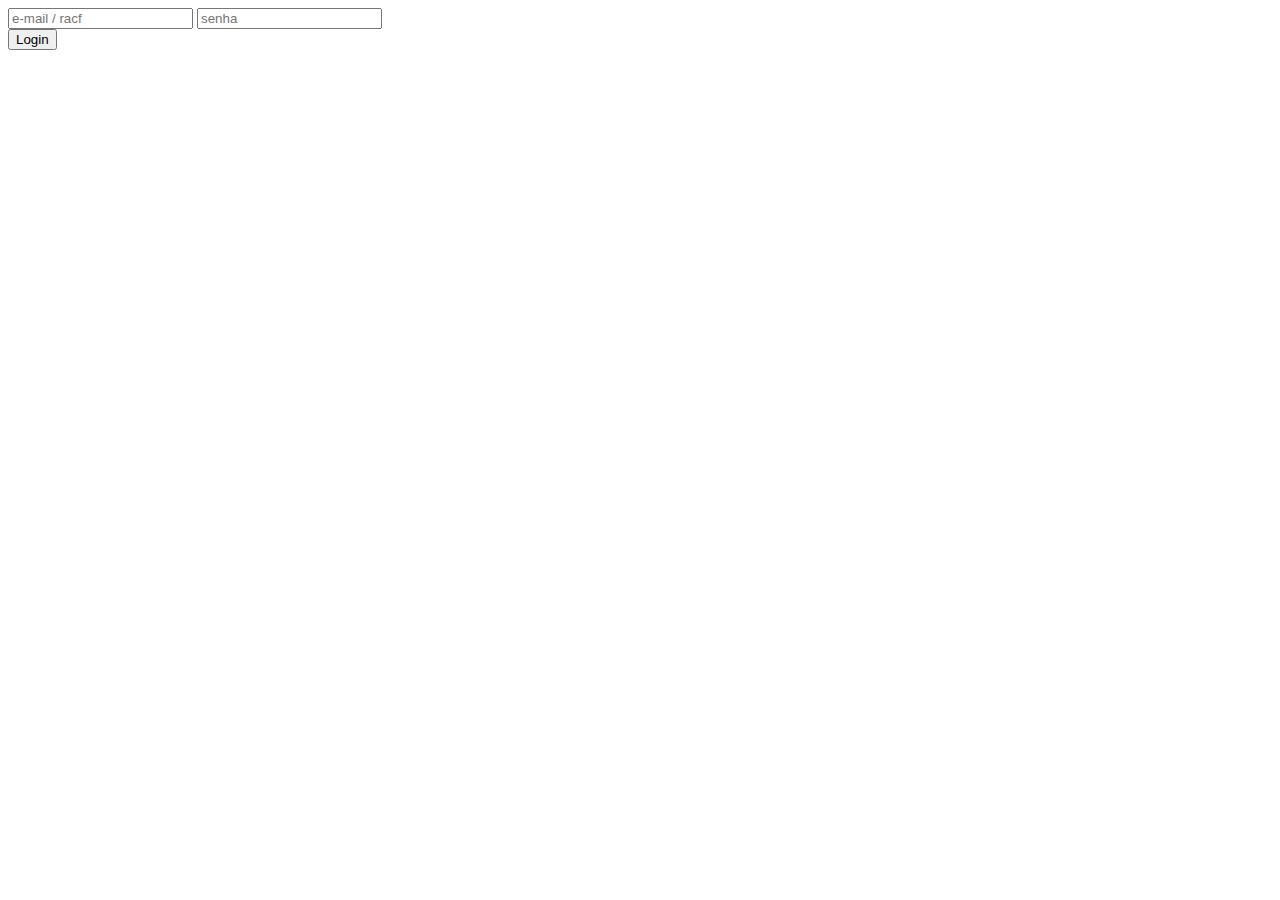
==== projeto/front/index.html @ cf9aaa0d "aulaprojeto" ====
<!DOCTYPE html>
<html lang="pt-BR">

<head>
    <meta charset="UTF-8">
    <meta name="viewport" content="width=device-width, initial-scale=1.0">

    <link rel="stylesheet" href="https://stackpath.bootstrapcdn.com/bootstrap/4.5.0/css/bootstrap.min.css"
        integrity="sha384-9aIt2nRpC12Uk9gS9baDl411NQApFmC26EwAOH8WgZl5MYYxFfc+NcPb1dKGj7Sk" crossorigin="anonymous">

    <link rel="stylesheet" href="/css/estilo.css">

    <script src="/js/login.js"></script>

    <title>Login</title>
</head>

<body>
    <div class="container d-flex h-100"> <!-- Para centralizar na vertical -->
        <div class="row align-items-center w-100"> <!-- Para centralizar na horizontal -->
            <div class="col-8 mx-auto"> <!-- Usar coluna com 8 das 12 disponíveis, com margem automática -->
                <div class="jumbotron">
                    <div class="row">
                        <div class="col">
                            <div class="text-center" id="msgError"></div>
                        </div>
                    </div>
                    <form>
                        <input type="email" class="form-control" placeholder="e-mail / racf" id="txtUser">
                        <input type="password" class="form-control" placeholder="senha" id="txtSenha">
                        <div class="col text-center">
                            <button class="btn btn-outline-primary" onclick="autenticar(event)">Login</button>
                        </div>
                    </form>
                </div>
            </div>
        </div>

    </div>
</body>

</html>
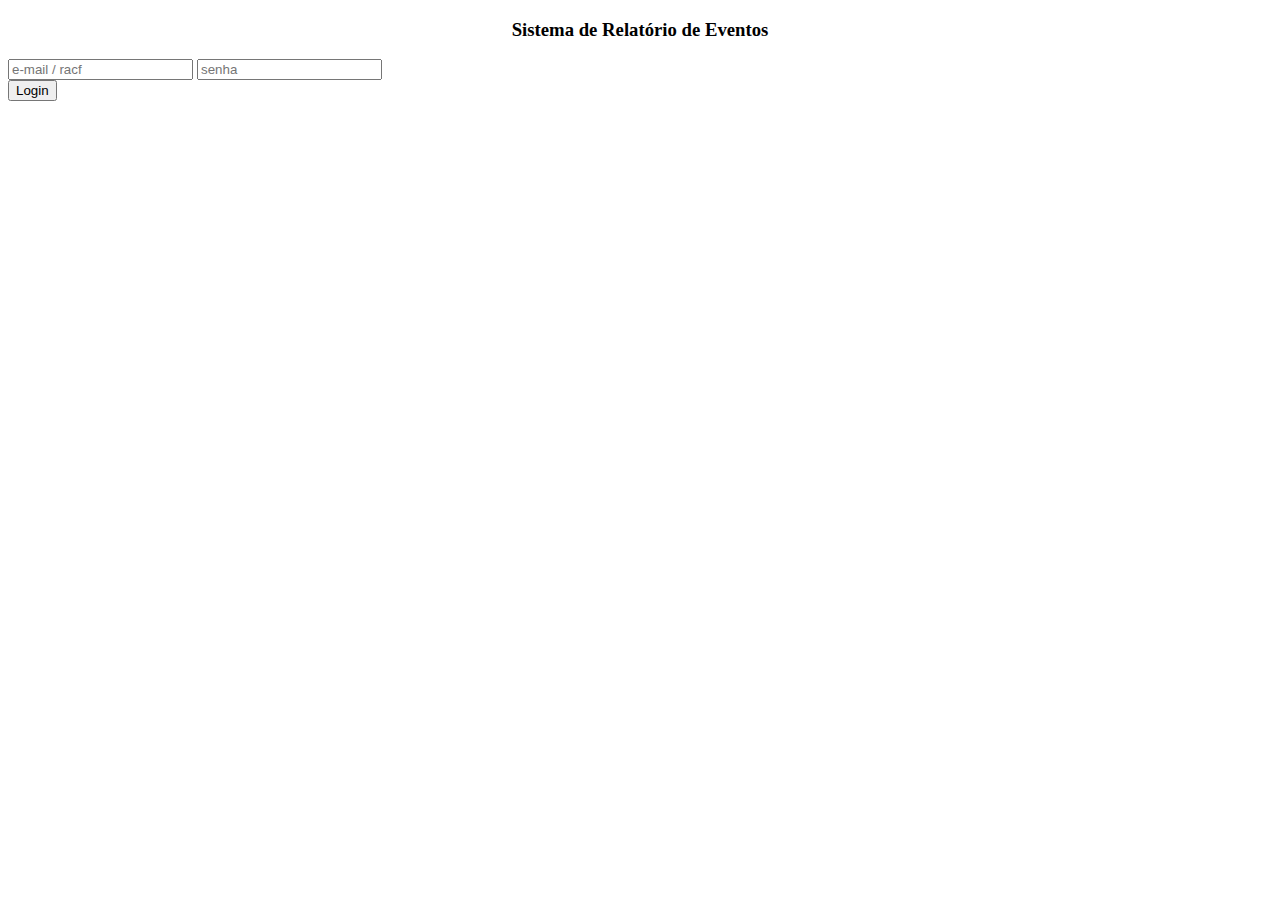
==== commit dcd21d20: "segurança" ====
--- a/projeto/front/index.html
+++ b/projeto/front/index.html
@@ -16,9 +16,13 @@
 </head>
 
 <body>
-    <div class="container d-flex h-100"> <!-- Para centralizar na vertical -->
-        <div class="row align-items-center w-100"> <!-- Para centralizar na horizontal -->
-            <div class="col-8 mx-auto"> <!-- Usar coluna com 8 das 12 disponíveis, com margem automática -->
+    <h3 align="center">Sistema de Relatório de Eventos</h3>
+    <div class="container d-flex h-100">
+        <!-- Para centralizar na vertical -->
+        <div class="row align-items-center w-100">
+            <!-- Para centralizar na horizontal -->
+            <div class="col-8 mx-auto">
+                <!-- Usar coluna com 8 das 12 disponíveis, com margem automática -->
                 <div class="jumbotron">
                     <div class="row">
                         <div class="col">
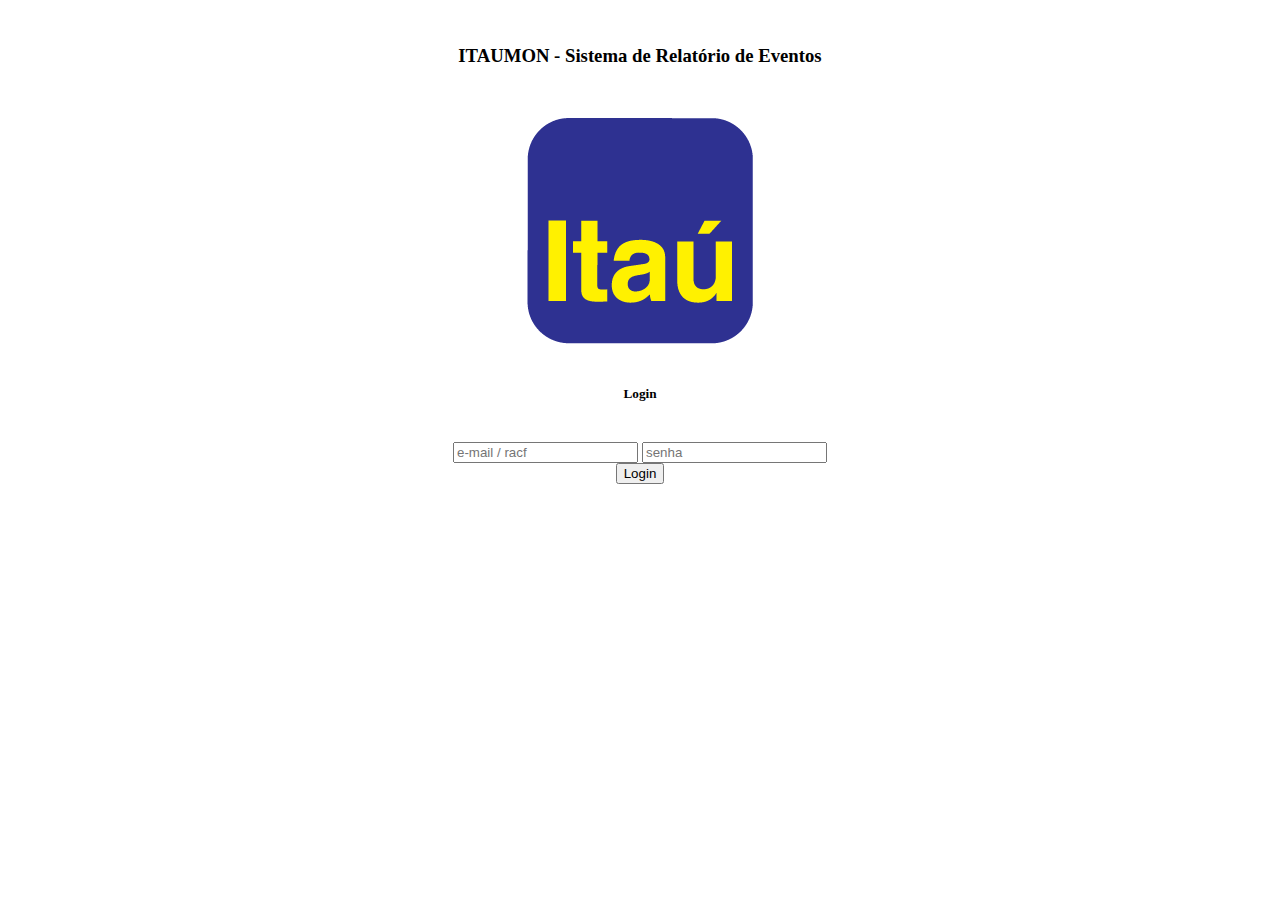
==== commit 46ded945: "completo" ====
--- a/projeto/front/index.html
+++ b/projeto/front/index.html
@@ -16,12 +16,15 @@
 </head>
 
 <body>
-    <h3 align="center">Sistema de Relatório de Eventos</h3>
-    <div class="container d-flex h-100">
+    <br><h3 align="center"><b>ITAUMON - Sistema de Relatório de Eventos</b></h3><br>
+    <div align="center">
+        <img src="imagens/logo-itau-256.png">
+    </div>
+    <div align="center" class="container d-flex h-80">
         <!-- Para centralizar na vertical -->
         <div class="row align-items-center w-100">
             <!-- Para centralizar na horizontal -->
-            <div class="col-8 mx-auto">
+            <div class="col-6 mx-auto">
                 <!-- Usar coluna com 8 das 12 disponíveis, com margem automática -->
                 <div class="jumbotron">
                     <div class="row">
@@ -30,10 +33,11 @@
                         </div>
                     </div>
                     <form>
+                        <h5 align="center">Login</h5><br>
                         <input type="email" class="form-control" placeholder="e-mail / racf" id="txtUser">
-                        <input type="password" class="form-control" placeholder="senha" id="txtSenha">
+                        <input type="password" class="form-control" placeholder="senha" id="txtSenha"><br>
                         <div class="col text-center">
-                            <button class="btn btn-outline-primary" onclick="autenticar(event)">Login</button>
+                            <button class="btn btn-primary" onclick="autenticar(event)">Login</button>
                         </div>
                     </form>
                 </div>
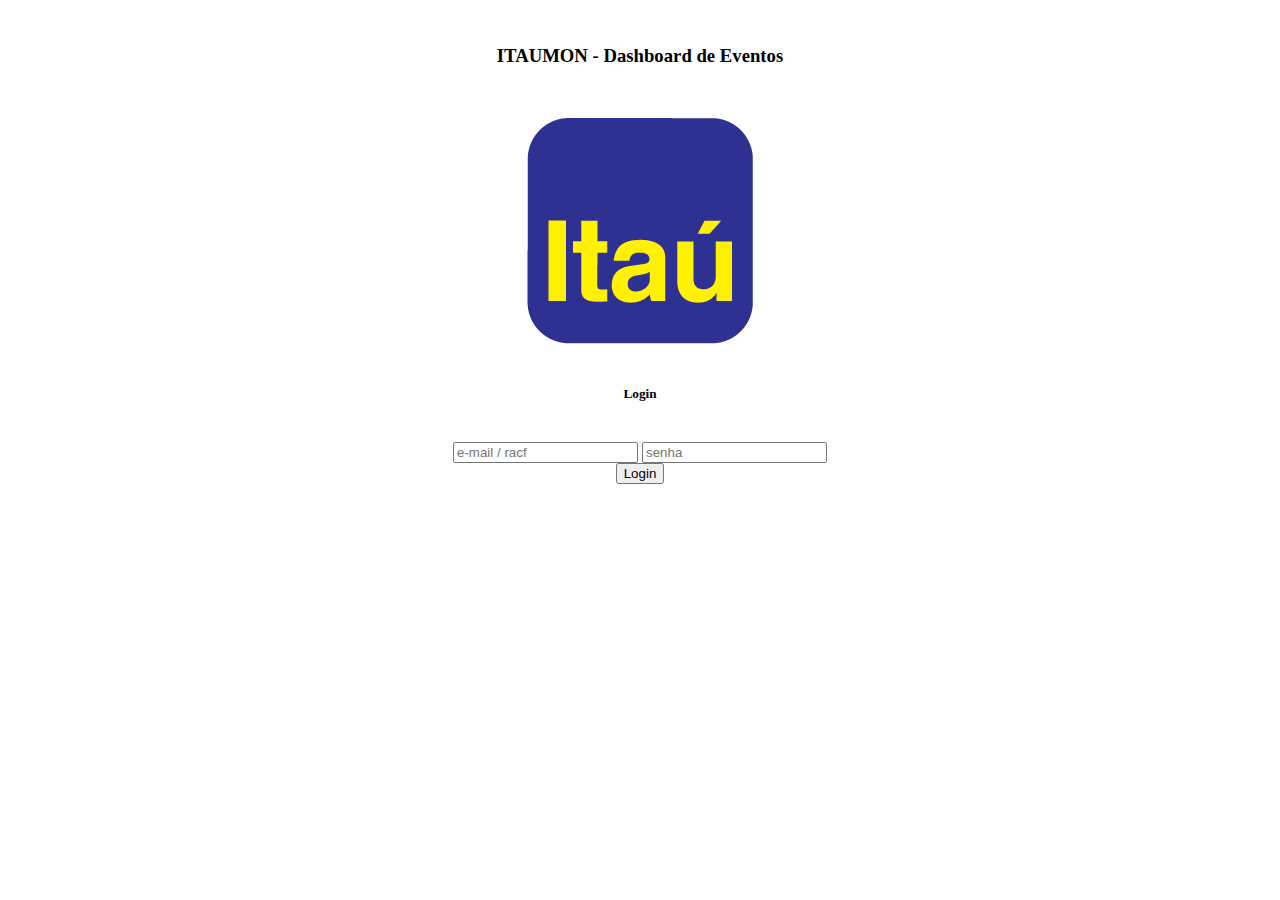
==== commit 48f99fc4: "curso completo" ====
--- a/projeto/front/index.html
+++ b/projeto/front/index.html
@@ -16,7 +16,7 @@
 </head>
 
 <body>
-    <br><h3 align="center"><b>ITAUMON - Sistema de Relatório de Eventos</b></h3><br>
+    <br><h3 align="center"><b>ITAUMON - Dashboard de Eventos</b></h3><br>
     <div align="center">
         <img src="imagens/logo-itau-256.png">
     </div>
